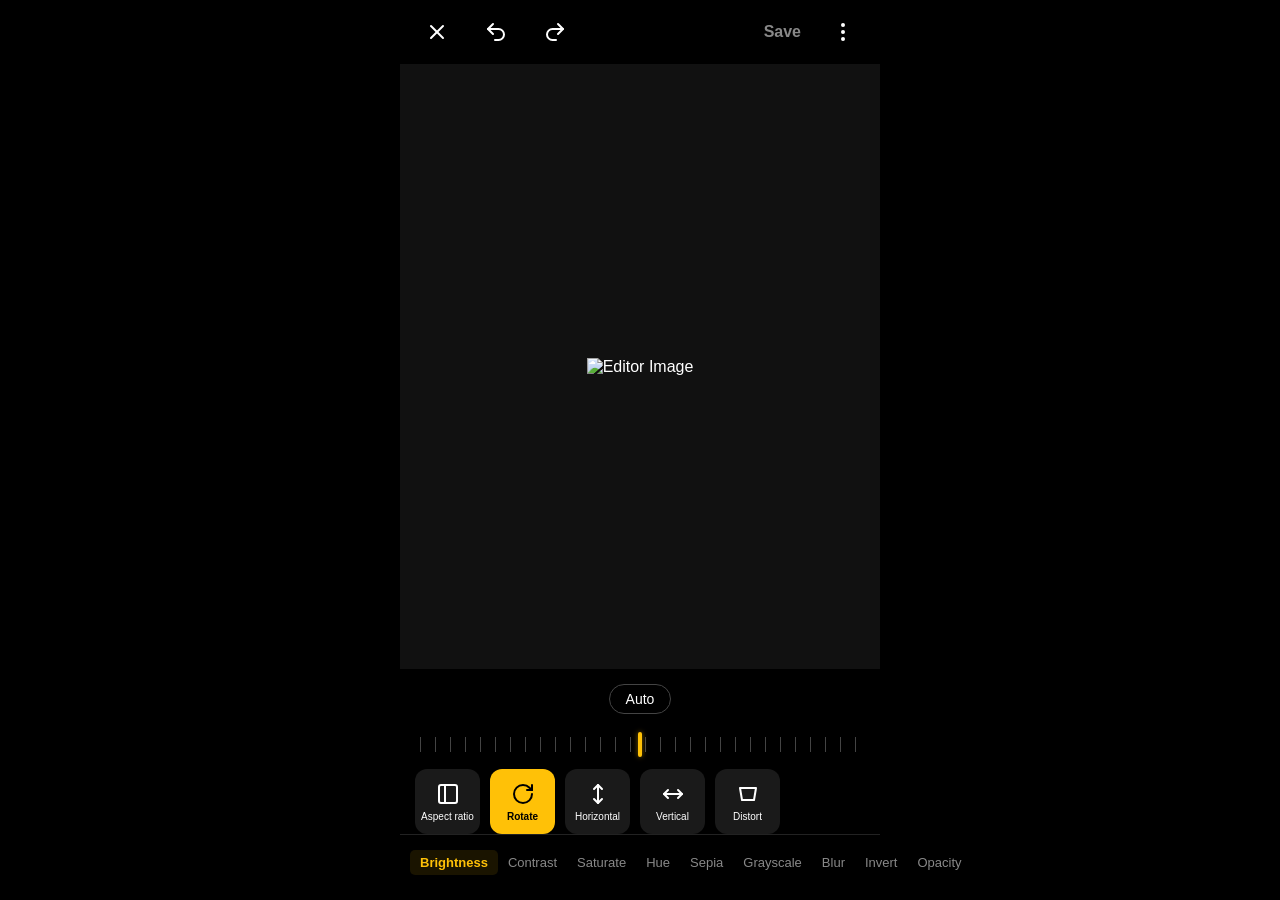
==== second.html @ b3776ef5 "created second testing html file" ====
<!DOCTYPE html>
<html lang="en">
<head>
    <meta charset="UTF-8">
    <meta name="viewport" content="width=device-width, initial-scale=1.0, maximum-scale=1.0, user-scalable=no">
    <title>Image Editor - CSS Filters</title>
    <style>
        * {
            box-sizing: border-box;
            margin: 0;
            padding: 0;
            font-family: -apple-system, BlinkMacSystemFont, "Segoe UI", Roboto, Helvetica, Arial, sans-serif;
            -webkit-tap-highlight-color: transparent;
        }

        body {
            background-color: #000;
            color: #fff;
            height: 100vh;
            display: flex;
            justify-content: center;
            align-items: center;
            overflow: hidden;
        }

        .editor-container {
            width: 100%;
            height: 100%;
            max-width: 480px;
            display: flex;
            flex-direction: column;
            background-color: #000;
            position: relative;
        }

        /* --- TOP TOOLBAR --- */
        .top-bar {
            display: flex;
            justify-content: space-between;
            align-items: center;
            padding: 15px 20px;
            font-size: 16px;
            z-index: 10;
        }

        .top-left, .top-right {
            display: flex;
            gap: 25px;
            align-items: center;
        }

        .icon-btn {
            background: none;
            border: none;
            color: #fff;
            cursor: pointer;
            display: flex;
            align-items: center;
            justify-content: center;
            padding: 5px;
            transition: opacity 0.2s;
        }
        
        .icon-btn:active { opacity: 0.6; }

        .icon-btn svg {
            width: 24px;
            height: 24px;
            fill: none;
            stroke: currentColor;
            stroke-width: 2;
            stroke-linecap: round;
            stroke-linejoin: round;
        }

        .save-text {
            font-size: 16px;
            color: #888;
            cursor: pointer;
            font-weight: bold;
        }

        /* --- MAIN IMAGE AREA --- */
        .image-area {
            flex: 1;
            display: flex;
            justify-content: center;
            align-items: center;
            position: relative;
            padding: 10px;
            overflow: hidden;
            background-color: #111;
        }

        .image-wrapper {
            position: relative;
            width: 100%;
            height: 100%;
            display: flex;
            justify-content: center;
            align-items: center;
        }

        /* The image now holds ALL the CSS filters and transforms */
        #editorImage {
            max-width: 100%;
            max-height: 100%;
            object-fit: contain;
            user-select: none;
            /* Default CSS Filter State */
            filter: brightness(100%) contrast(100%) saturate(100%) hue-rotate(0deg) sepia(0%) grayscale(0%) blur(0px) invert(0%) opacity(100%);
            transition: filter 0.1s ease-out; /* Smooth transition when filters change */
        }

        /* Crop Overlay */
        .crop-overlay {
            position: absolute;
            border: 1px solid rgba(255, 255, 255, 0.8);
            box-shadow: 0 0 0 9999px rgba(0, 0, 0, 0.5);
            top: 15%;
            left: 15%;
            width: 70%;
            height: 70%;
            pointer-events: none; 
            display: none; 
            z-index: 5;
        }
        
        .crop-overlay::before, .crop-overlay::after {
            content: '';
            position: absolute;
            width: 20px;
            height: 20px;
            border: 2px solid #fff;
        }
        .crop-overlay::before { top: -2px; left: -2px; border-right: none; border-bottom: none; }
        .crop-overlay::after { bottom: -2px; right: -2px; border-left: none; border-top: none; }

        /* --- BOTTOM CONTROLS --- */
        .bottom-controls {
            background-color: #000;
            padding-bottom: 20px;
            z-index: 10;
        }

        .auto-row {
            display: flex;
            justify-content: center;
            align-items: center;
            padding: 15px 0;
        }

        .auto-btn {
            background: transparent;
            border: 1px solid #444;
            color: #fff;
            padding: 6px 16px;
            border-radius: 20px;
            font-size: 14px;
            cursor: pointer;
            transition: background 0.2s;
        }
        
        .auto-btn:active { background: #333; }

        /* Slider/Ruler */
        .slider-container {
            width: 100%;
            height: 30px;
            display: flex;
            align-items: center;
            padding: 0 20px;
            position: relative;
            margin-bottom: 10px;
        }

        .ruler {
            width: 100%;
            height: 15px;
            display: flex;
            justify-content: space-between;
            align-items: center;
            background-image: repeating-linear-gradient(
                to right,
                #444 0,
                #444 1px,
                transparent 1px,
                transparent 15px
            );
            background-size: 15px 100%;
            position: relative;
        }

        .slider-thumb {
            position: absolute;
            left: 50%;
            transform: translateX(-50%);
            width: 4px;
            height: 25px;
            background-color: #FFC107;
            border-radius: 2px;
            box-shadow: 0 0 5px rgba(255, 193, 7, 0.5);
            cursor: pointer;
            pointer-events: none; 
        }

        /* Tool Grid */
        .tool-grid {
            display: flex;
            overflow-x: auto;
            gap: 10px;
            padding: 0 15px;
            scrollbar-width: none; 
        }
        
        .tool-grid::-webkit-scrollbar { display: none; }

        .tool-item {
            display: flex;
            flex-direction: column;
            align-items: center;
            justify-content: center;
            min-width: 65px;
            height: 65px;
            border-radius: 12px;
            background-color: #1a1a1a;
            color: #fff;
            font-size: 10px;
            gap: 5px;
            cursor: pointer;
            transition: all 0.2s ease;
            border: 1px solid transparent;
            flex-shrink: 0;
        }

        .tool-item svg {
            width: 24px;
            height: 24px;
            fill: none;
            stroke: currentColor;
            stroke-width: 2;
            stroke-linecap: round;
            stroke-linejoin: round;
        }

        .tool-item.active {
            background-color: #FFC107;
            color: #000;
            font-weight: bold;
        }
        
        .tool-item.active svg { stroke: #000; }

        /* Text Tool Row */
        .text-tools {
            display: flex;
            justify-content: space-around;
            padding: 15px 10px 5px 10px;
            font-size: 13px;
            color: #888;
            border-top: 1px solid #222;
        }

        .text-tool-item {
            cursor: pointer;
            padding: 5px 10px;
            border-radius: 5px;
            transition: color 0.2s;
        }

        .text-tool-item.active-text {
            color: #FFC107;
            font-weight: bold;
            background-color: rgba(255, 193, 7, 0.1);
        }

    </style>
</head>
<body>

<div class="editor-container">
    
    <!-- TOP TOOLBAR -->
    <div class="top-bar">
        <div class="top-left">
            <button class="icon-btn" onclick="resetImage()">
                <svg viewBox="0 0 24 24"><line x1="18" y1="6" x2="6" y2="18"></line><line x1="6" y1="6" x2="18" y2="18"></line></svg>
            </button>
            <button class="icon-btn" onclick="undoAction()">
                <svg viewBox="0 0 24 24"><path d="M9 14L4 9l5-5"/><path d="M4 9h10.5a5.5 5.5 0 0 1 5.5 5.5v0a5.5 5.5 0 0 1-5.5 5.5H11"/></svg>
            </button>
            <button class="icon-btn" onclick="redoAction()">
                <svg viewBox="0 0 24 24"><path d="M15 14l5-5-5-5"/><path d="M20 9H9.5A5.5 5.5 0 0 0 4 14.5v0A5.5 5.5 0 0 0 9.5 20H13"/></svg>
            </button>
        </div>
        <div class="top-right">
            <span class="save-text" onclick="saveImage()">Save</span>
            <button class="icon-btn" onclick="console.log('More options')">
                <svg viewBox="0 0 24 24"><circle cx="12" cy="12" r="1"/><circle cx="12" cy="5" r="1"/><circle cx="12" cy="19" r="1"/></svg>
            </button>
        </div>
    </div>

    <!-- MAIN IMAGE AREA -->
    <div class="image-area">
        <div class="image-wrapper">
            <!-- The image now uses CSS filters -->
            <img id="editorImage" src="https://images.unsplash.com/photo-1555939594-58d7cb561ad1?ixlib=rb-4.0.3&auto=format&fit=crop&w=800&q=80" alt="Editor Image" crossorigin="anonymous">
            
            <!-- Crop Overlay Lines -->
            <div class="crop-overlay" id="cropOverlay"></div>
        </div>
    </div>

    <!-- BOTTOM CONTROLS -->
    <div class="bottom-controls">
        
        <div class="auto-row">
            <button class="auto-btn" onclick="applyAuto()">Auto</button>
        </div>

        <!-- Ruler / Slider -->
        <div class="slider-container" id="sliderContainer">
            <div class="ruler"></div>
            <div class="slider-thumb" id="sliderThumb"></div>
        </div>

        <!-- Main Tool Icons -->
        <div class="tool-grid">
            <div class="tool-item" data-tool="aspect" onclick="selectTool(this, 'aspect')">
                <svg viewBox="0 0 24 24"><rect x="3" y="3" width="18" height="18" rx="2" ry="2"/><line x1="9" y1="3" x2="9" y2="21"/></svg>
                <span>Aspect ratio</span>
            </div>
            <div class="tool-item active" data-tool="rotate" onclick="selectTool(this, 'rotate')">
                <svg viewBox="0 0 24 24"><path d="M21 12a9 9 0 1 1-9-9c2.52 0 4.85 1.03 6.5 2.7L21 8"/><line x1="21" y1="3" x2="21" y2="8"/><line x1="16" y1="8" x2="21" y2="8"/></svg>
                <span>Rotate</span>
            </div>
            <div class="tool-item" data-tool="horizontal" onclick="selectTool(this, 'horizontal')">
                <svg viewBox="0 0 24 24"><path d="M12 3v18"/><path d="M8 7l4-4 4 4"/><path d="M8 17l4 4 4-4"/></svg>
                <span>Horizontal</span>
            </div>
            <div class="tool-item" data-tool="vertical" onclick="selectTool(this, 'vertical')">
                <svg viewBox="0 0 24 24"><path d="M3 12h18"/><path d="M7 8l-4 4 4 4"/><path d="M17 8l4 4-4 4"/></svg>
                <span>Vertical</span>
            </div>
            <div class="tool-item" data-tool="distort" onclick="selectTool(this, 'distort')">
                <svg viewBox="0 0 24 24"><polygon points="4 6 20 6 18 18 6 18 4 6"/></svg>
                <span>Distort</span>
            </div>
        </div>

        <!-- Bottom Text Tools (Now control the slider mode) -->
        <div class="text-tools">
            <span class="text-tool-item active-text" onclick="setSliderMode(this, 'brightness')">Brightness</span>
            <span class="text-tool-item" onclick="setSliderMode(this, 'contrast')">Contrast</span>
            <span class="text-tool-item" onclick="setSliderMode(this, 'saturate')">Saturate</span>
            <span class="text-tool-item" onclick="setSliderMode(this, 'hue-rotate')">Hue</span>
            <span class="text-tool-item" onclick="setSliderMode(this, 'sepia')">Sepia</span>
            <span class="text-tool-item" onclick="setSliderMode(this, 'grayscale')">Grayscale</span>
            <span class="text-tool-item" onclick="setSliderMode(this, 'blur')">Blur</span>
            <span class="text-tool-item" onclick="setSliderMode(this, 'invert')">Invert</span>
            <span class="text-tool-item" onclick="setSliderMode(this, 'opacity')">Opacity</span>
        </div>

    </div>
</div>

<script>
    // --- STATE MANAGEMENT ---
    const img = document.getElementById('editorImage');
    
    // Central state for all CSS Filters (1 = 100%)
    let filters = {
        brightness: 1,
        contrast: 1,
        saturate: 1,
        'hue-rotate': 0,
        sepia: 0,
        grayscale: 0,
        blur: 0,
        invert: 0,
        opacity: 1
    };

    // Track rotation/flip state (using CSS transforms)
    let transforms = {
        rotation: 0,
        flipH: 1,
        flipV: 1
    };

    // Current slider mode (which filter is the slider controlling?)
    let currentSliderMode = 'brightness';

    // --- CORE RENDER FUNCTION ---
    function updateImageStyle() {
        // Build the CSS Filter string
        const filterString = `
            brightness(${filters.brightness * 100}%) 
            contrast(${filters.contrast * 100}%) 
            saturate(${filters.saturate * 100}%) 
            hue-rotate(${filters['hue-rotate']}deg) 
            sepia(${filters.sepia * 100}%) 
            grayscale(${filters.grayscale * 100}%) 
            blur(${filters.blur}px) 
            invert(${filters.invert * 100}%) 
            opacity(${filters.opacity * 100}%)
        `;
        
        // Build the CSS Transform string
        const transformString = `
            rotate(${transforms.rotation}deg) 
            scale(${transforms.flipH}, ${transforms.flipV})
        `;

        img.style.filter = filterString;
        img.style.transform = transformString;
    }

    // --- TOOL ACTIONS (Rotation & Flip) ---
    function selectTool(element, toolName) {
        document.querySelectorAll('.tool-item').forEach(el => el.classList.remove('active'));
        element.classList.add('active');

        switch(toolName) {
            case 'rotate':
                transforms.rotation = (transforms.rotation + 90) % 360;
                updateImageStyle();
                break;
            case 'horizontal':
                transforms.flipH *= -1;
                updateImageStyle();
                break;
            case 'vertical':
                transforms.flipV *= -1;
                updateImageStyle();
                break;
            case 'aspect':
                alert("Aspect ratio tool coming soon!");
                break;
            case 'distort':
                alert("Distort tool coming soon!");
                break;
        }
    }

    // --- SLIDER MODE SELECTION ---
    function setSliderMode(element, mode) {
        // Update UI
        document.querySelectorAll('.text-tool-item').forEach(el => el.classList.remove('active-text'));
        element.classList.add('active-text');
        
        currentSliderMode = mode;
        
        // Reset slider thumb to match the current value of the selected filter
        resetSliderThumb();
    }

    function resetSliderThumb() {
        const sliderContainer = document.getElementById('sliderContainer');
        const sliderThumb = document.getElementById('sliderThumb');
        const rect = sliderContainer.getBoundingClientRect();
        
        let percentage = 0.5; // default center

        // Determine what the slider value should be based on the current filter
        switch(currentSliderMode) {
            case 'brightness':
            case 'contrast':
            case 'saturate':
            case 'opacity':
                // These are 0 to 2 (0% to 200%), so 1 is center (50%)
                percentage = filters[currentSliderMode] / 2; 
                break;
            case 'hue-rotate':
                // 0 to 360, so 180 is center (50%)
                percentage = filters[currentSliderMode] / 360;
                break;
            case 'sepia':
            case 'grayscale':
            case 'invert':
                // 0 to 1 (0% to 100%), so 0.5 is center (50%)
                percentage = filters[currentSliderMode];
                break;
            case 'blur':
                // 0 to 10px, so 5 is center (50%)
                percentage = filters[currentSliderMode] / 10;
                break;
        }

        // Clamp between 0 and 1
        percentage = Math.max(0, Math.min(1, percentage));
        
        // Position thumb
        const x = percentage * rect.width;
        sliderThumb.style.left = `${x}px`;
    }

    // --- SLIDER LOGIC ---
    const sliderContainer = document.getElementById('sliderContainer');
    const sliderThumb = document.getElementById('sliderThumb');
    let isDragging = false;

    function updateSlider(clientX) {
        const rect = sliderContainer.getBoundingClientRect();
        let x = clientX - rect.left;
        
        // Clamp within container
        if (x < 0) x = 0;
        if (x > rect.width) x = rect.width;
        
        sliderThumb.style.left = `${x}px`;
        
        // Calculate percentage (0 to 1)
        const percentage = x / rect.width;

        // Map percentage to the active filter value
        switch(currentSliderMode) {
            case 'brightness':
            case 'contrast':
            case 'saturate':
            case 'opacity':
                filters[currentSliderMode] = percentage * 2; // 0 to 2
                break;
            case 'hue-rotate':
                filters[currentSliderMode] = percentage * 360; // 0 to 360
                break;
            case 'sepia':
            case 'grayscale':
            case 'invert':
                filters[currentSliderMode] = percentage; // 0 to 1
                break;
            case 'blur':
                filters[currentSliderMode] = percentage * 10; // 0 to 10px
                break;
        }
        
        updateImageStyle();
    }

    // Mouse events
    sliderContainer.addEventListener('mousedown', (e) => { isDragging = true; updateSlider(e.clientX); });
    window.addEventListener('mousemove', (e) => { if (isDragging) updateSlider(e.clientX); });
    window.addEventListener('mouseup', () => { isDragging = false; });

    // Touch events
    sliderContainer.addEventListener('touchstart', (e) => { isDragging = true; updateSlider(e.touches[0].clientX); }, {passive: true});
    window.addEventListener('touchmove', (e) => { if (isDragging) updateSlider(e.touches[0].clientX); }, {passive: true});
    window.addEventListener('touchend', () => { isDragging = false; });

    // --- UTILITY FUNCTIONS ---
    function resetImage() {
        filters = { brightness: 1, contrast: 1, saturate: 1, 'hue-rotate': 0, sepia: 0, grayscale: 0, blur: 0, invert: 0, opacity: 1 };
        transforms = { rotation: 0, flipH: 1, flipV: 1 };
        currentSliderMode = 'brightness';
        
        // Reset UI
        document.querySelectorAll('.text-tool-item').forEach(el => el.classList.remove('active-text'));
        document.querySelector('.text-tool-item').classList.add('active-text');
        
        updateImageStyle();
        resetSliderThumb();
    }

    function applyAuto() {
        // A simple "Auto" enhancement
        filters.contrast = 1.2;
        filters.saturate = 1.3;
        filters.brightness = 1.05;
        updateImageStyle();
        
        // Update slider to reflect current mode
        resetSliderThumb();
    }

    function undoAction() { console.log("Undo clicked - History stack not yet implemented"); }
    function redoAction() { console.log("Redo clicked - History stack not yet implemented"); }
    
    function saveImage() {
        // Note: Saving CSS filters requires drawing to a canvas, which doesn't natively support CSS filters.
        // For this phase, we just trigger a download of the raw image.
        // (In Phase 3, we would use html2canvas or a similar library to rasterize the CSS-filtered image).
        alert("Save functionality in CSS mode requires rasterization. In a real app, we would use html2canvas.");
        
        // Basic save of the original (unfiltered) image for demonstration:
        const link = document.createElement('a');
        link.download = 'edited-image.jpg';
        link.href = img.src;
        link.click();
    }

    // Initialize
    updateImageStyle();
    resetSliderThumb();

</script>

</body>
</html>
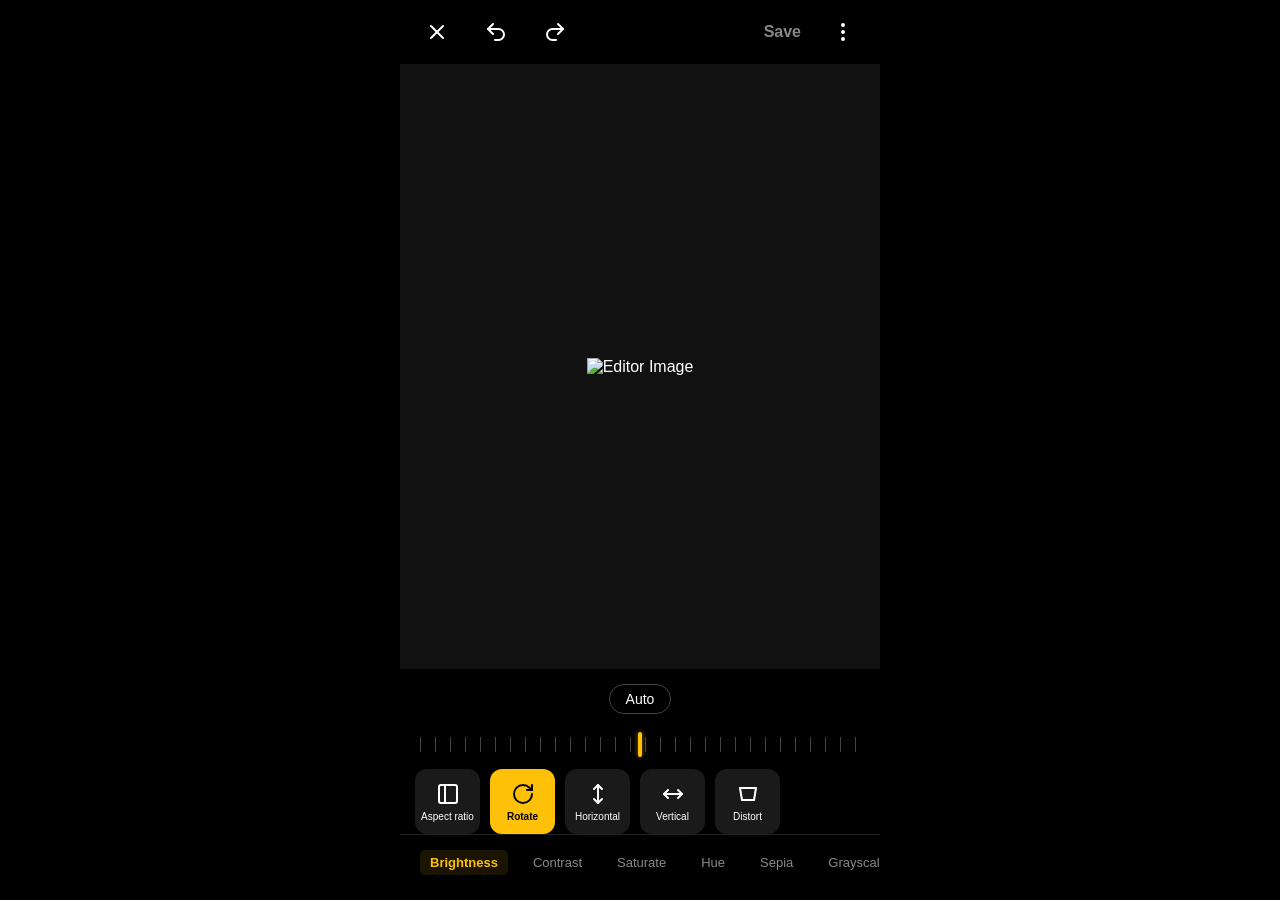
==== commit 4d0c2576: "some random changes" ====
--- a/second.html
+++ b/second.html
@@ -252,13 +252,27 @@
         .tool-item.active svg { stroke: #000; }
 
         /* Text Tool Row */
-        .text-tools {
-            display: flex;
-            justify-content: space-around;
-            padding: 15px 10px 5px 10px;
+        
+                .text-tools {
+            display: flex;
+            overflow-x: auto;                   /* 1. Enable horizontal scrolling */
+            justify-content: flex-start;        /* 2. Start items from the left, not spaced out */
+            gap: 15px;                          /* 3. Space between items */
+            padding: 15px 20px 5px 20px;        /* 4. Padding on the sides */
             font-size: 13px;
             color: #888;
             border-top: 1px solid #222;
+            scrollbar-width: none;              /* 5. Hide scrollbar on Firefox */
+            -webkit-overflow-scrolling: touch;  /* 6. Smooth momentum scrolling on iOS */
+        }
+
+        .text-tools::-webkit-scrollbar {
+            display: none;                      /* 7. Hide scrollbar on Chrome/Safari */
+        }
+
+        .text-tool-item {
+            flex-shrink: 0;                     /* 8. CRITICAL: Stop items from squishing */
+            white-space: nowrap;                /* 9. Stop text from wrapping to a new line */
         }
 
         .text-tool-item {
